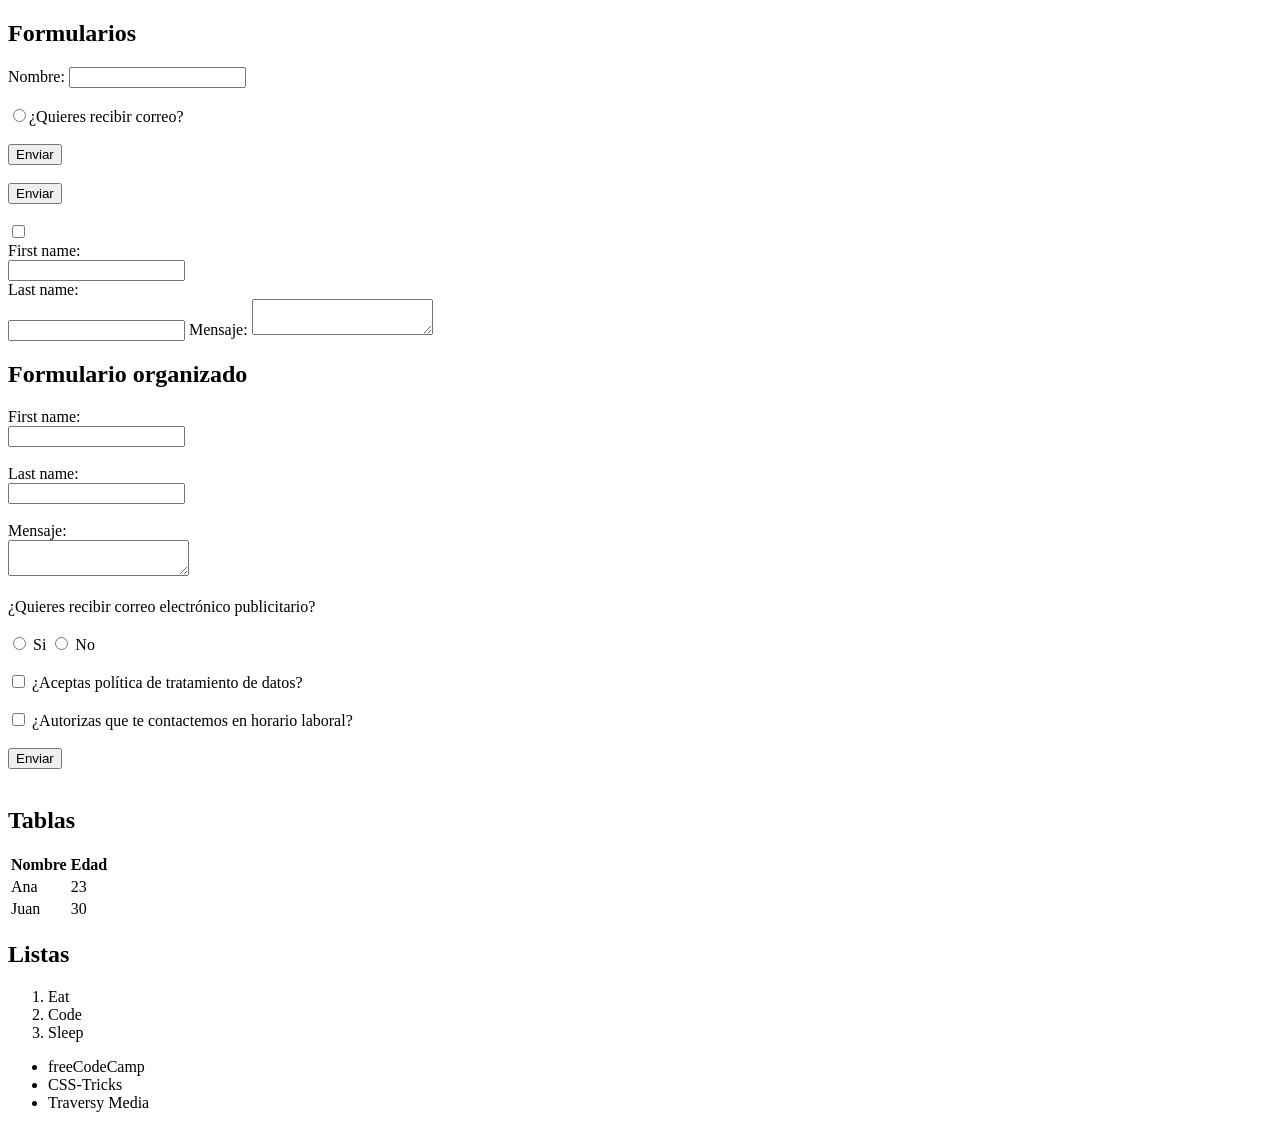
==== 10122024index.html @ b7e67fc2 "Se cambia nombres archivos y se crea hoja de estilos" ====
<!DOCTYPE html>
<html lang="en">

<head>
    <meta charset="UTF-8">
    <meta name="viewport" content="width=device-width, initial-scale=1.0">
    <title>Document</title>
</head>

<body>
    <h2>Formularios</h2>
    <form action="/submit">
        <label for="nombre">Nombre:</label>
        <input type="text" id="nombre" name="nombre"><br><br>
        <input type="radio" value="Enviar" id="recibir"><label for="recibir">¿Quieres recibir correo?</label><br><br>
        <input type="submit" value="Enviar"><br><br>
        <input type="button" value="Enviar"><br><br>
        <input type="checkbox" value="Enviar">
    </form>
    <form>
        <label for="fname">First name:</label><br>
        <input type="text" name="fname" id="fname"><br>
        <label for="lname">Last name:</label><br>
        <input type="text" name="lname" id="lname">
        <label for="msg">Mensaje:</label>
        <textarea name="user_message" id="msg"></textarea>
    </form>
    <h2>Formulario organizado</h2>
    <form>
        <label for="fname">First name:</label><br>
        <input type="text" name="fname" id="fname"><br><br>
        <label for="lname">Last name:</label><br>
        <input type="text" name="lname" id="lname"><br><br>
        <label for="msg">Mensaje:</label><br>
        <textarea name="user_message" id="msg"></textarea><br><br>
        <label for="recibir">¿Quieres recibir correo electrónico publicitario?</label><br><br>
        <input type="radio" value="si" id="si" name="recibircorreo">
        <label for="si">Si</label>
        <input type="radio" value="no" id="no" name="recibircorreo">
        <label for="no">No</label><br><br>
        <input type="checkbox" value="politica" id="politica">
        <label for="politica">¿Aceptas política de tratamiento de datos?</label><br><br>
        <input type="checkbox" value="publicidad" id="publicidad">
        <label for="publicidad">¿Autorizas que te contactemos en horario laboral?</label><br><br>
        <input type="submit" value="Enviar"><br><br>
    </form>
    <h2>Tablas</h2>
    <table>
        <tr>
            <th>Nombre</th>
            <th>Edad</th>
        </tr>
        <tr>
            <td>Ana</td>
            <td>23</td>
        </tr>
        <tr>
            <td>Juan</td>
            <td>30</td>
        </tr>
    </table>
    <h2>Listas</h2>
    <ol>
        <li>Eat</li>
        <li>Code</li>
        <li>Sleep</li>
    </ol>
    <ul>
        <li>freeCodeCamp</li>
        <li>CSS-Tricks</li>
        <li>Traversy Media</li>
    </ul>
</body>

</html>
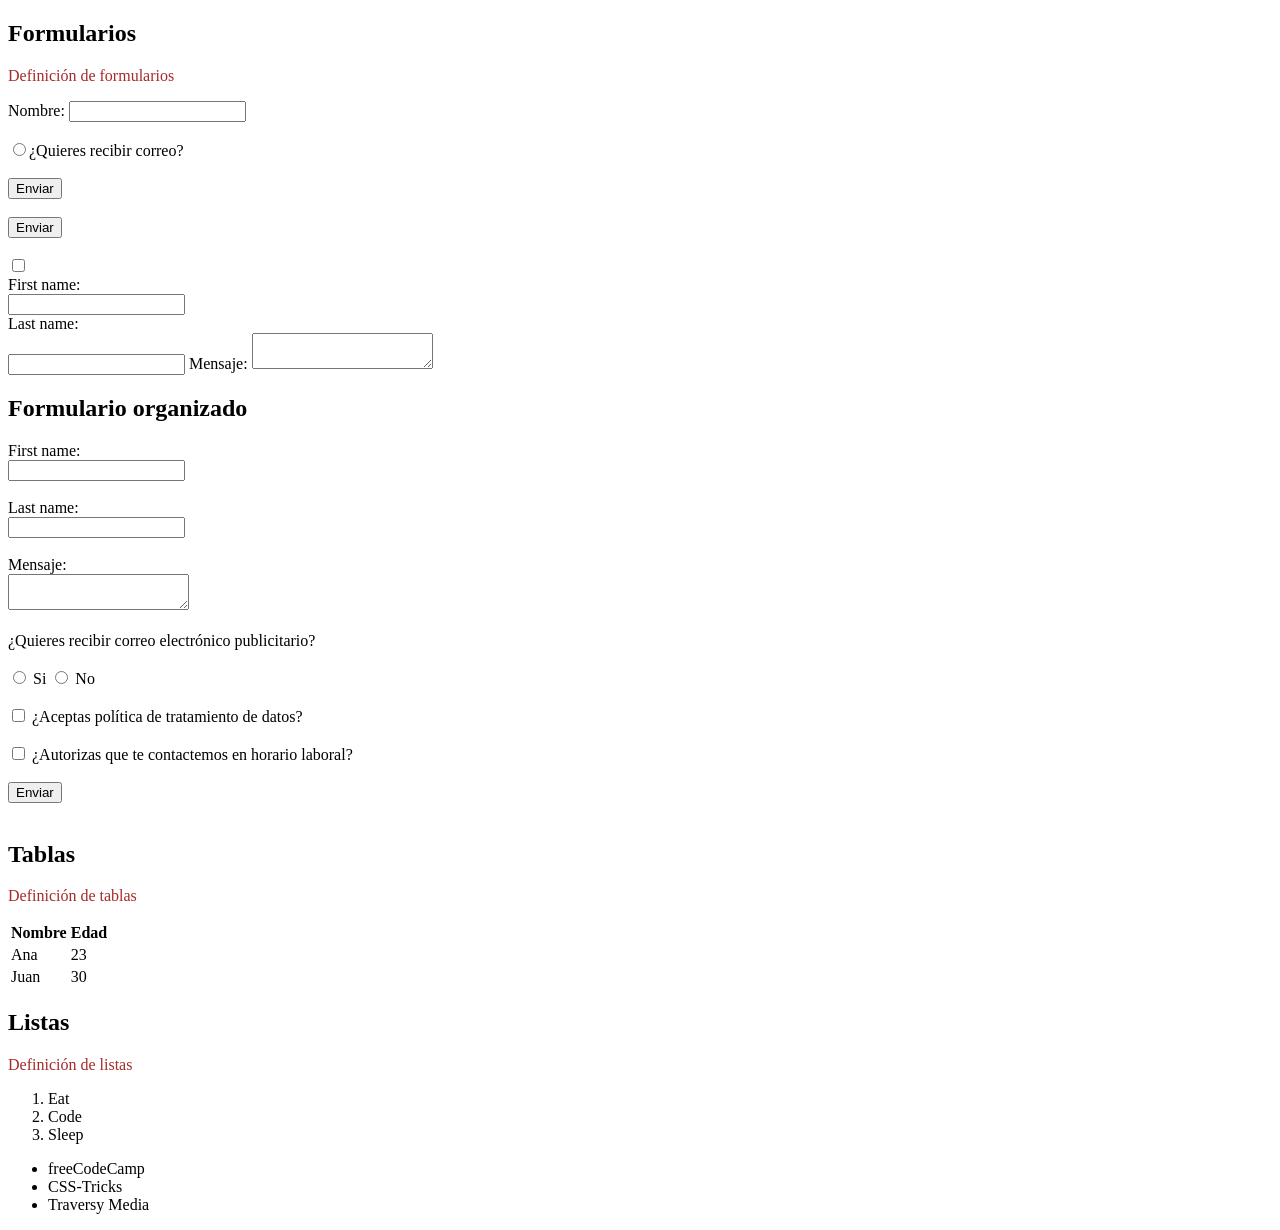
==== commit 875557d1: "Primer cambio desde css" ====
--- a/10122024index.html
+++ b/10122024index.html
@@ -4,11 +4,13 @@
 <head>
     <meta charset="UTF-8">
     <meta name="viewport" content="width=device-width, initial-scale=1.0">
+    <link rel="stylesheet" href="./10122024styles.css">
     <title>Document</title>
 </head>
 
-<body>
+<body>    
     <h2>Formularios</h2>
+    <p>Definición de formularios</p>
     <form action="/submit">
         <label for="nombre">Nombre:</label>
         <input type="text" id="nombre" name="nombre"><br><br>
@@ -45,6 +47,7 @@
         <input type="submit" value="Enviar"><br><br>
     </form>
     <h2>Tablas</h2>
+    <p>Definición de tablas</p>
     <table>
         <tr>
             <th>Nombre</th>
@@ -60,6 +63,7 @@
         </tr>
     </table>
     <h2>Listas</h2>
+    <p>Definición de listas</p>
     <ol>
         <li>Eat</li>
         <li>Code</li>
--- a/10122024styles.css
+++ b/10122024styles.css
@@ -0,0 +1,3 @@
+p{
+    color: brown;
+}
